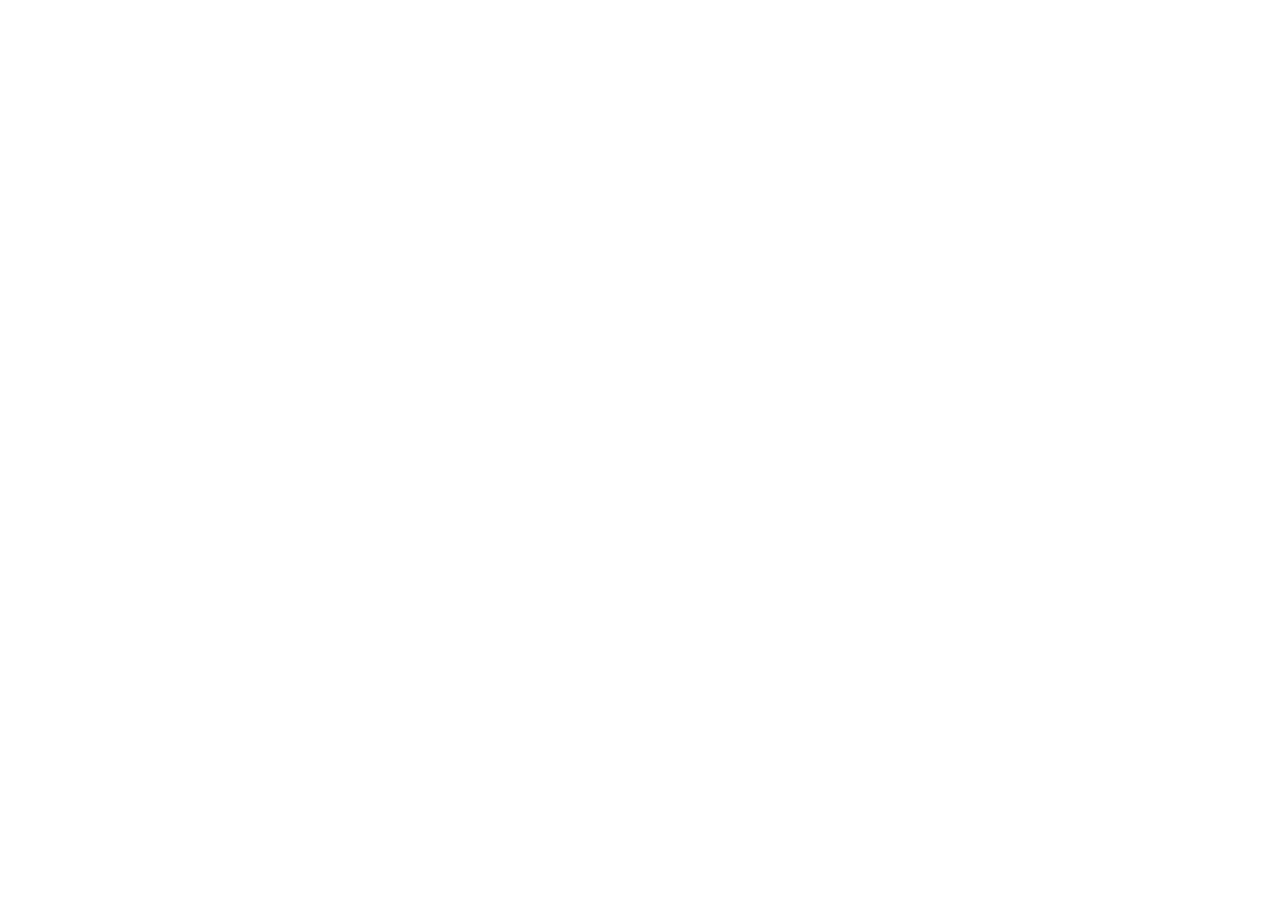
==== games/index.html @ 1f4d1f26 "Add files via upload" ====
<!DOCTYPE html>
<html lang="ar" dir="rtl">
<head>
<meta charset="utf-8">
<meta name="theme-color" content="#121416">
<meta name="viewport" content="width=device-width,initial-scale=1">
<title>مزاد الأساطير</title>
<link href="https://fonts.googleapis.com/css2?family=Noto+Kufi+Arabic:wght@600;800;900&family=Readex+Pro:wght@400;500;600&family=Barlow+Condensed:ital,wght@1,700;1,800&display=swap" rel="stylesheet">
<link rel="stylesheet" href="../../shared/css/slider.css">
<link rel="stylesheet" href="css/base.css">
<link rel="stylesheet" href="css/components.css">
<link rel="stylesheet" href="css/scoreboard.css">
<link rel="stylesheet" href="css/auction.css">
<link rel="stylesheet" href="css/pitch.css">
<link rel="stylesheet" href="css/setup.css">
<link rel="stylesheet" href="css/match.css">
<link rel="stylesheet" href="css/home.css">
<link rel="stylesheet" href="css/responsive.css">
<!-- مكتبات خارجية اختيارية؛ اللعبة تعمل بدونها -->
<script src="https://cdn.jsdelivr.net/npm/gsap@3.12.5/dist/gsap.min.js" defer></script>
<script src="https://cdn.jsdelivr.net/npm/canvas-confetti@1.9.4/dist/confetti.browser.min.js" defer></script>
<script src="https://cdn.jsdelivr.net/npm/lenis@1.1.20/dist/lenis.min.js" defer onload="window.__lenis&&__lenis()"></script>
<script src="https://cdn.jsdelivr.net/npm/three@0.149.0/build/three.min.js" defer onload="window.__ball&&__ball()"></script>
<script src="https://cdn.jsdelivr.net/npm/lucide@0.469.0/dist/umd/lucide.min.js" defer onload="window.__lu&&__lu()"></script>
</head>
<body>
<div id="app"></div>
<!-- الترتيب مهم: سكربتات عادية تتشارك النطاق العام. المشتركة أولاً ثم الخاصة باللعبة -->
<script src="../../shared/js/core.js"></script>
<script src="../../shared/js/fx.js"></script>
<script src="../../shared/js/audio.js"></script>
<script src="../../shared/js/slider.js"></script>
<script src="js/data/players.js"></script>
<script src="js/data/coaches.js"></script>
<script src="js/config.js"></script>
<script src="js/ball.js"></script>
<script src="js/sounds.js"></script>
<script src="js/images.js"></script>
<script src="js/helpers.js"></script>
<script src="js/home.js"></script>
<script src="js/setup.js"></script>
<script src="js/auction.js"></script>
<script src="js/match.js"></script>
<script src="js/main.js"></script>
</body>
</html>
---- shared/css/slider.css ----
/* ===== القوائم المنزلقة (مشتركة) ===== */
/* المتغيرات المطلوبة من الصفحة المضيفة: --raise  --ink  --sig  --sig-ink */
.slider{position:relative;display:flex;align-items:center;gap:8px}
.track{display:flex;gap:14px;overflow-x:auto;scroll-snap-type:x mandatory;scrollbar-width:none;padding:12px 4px 16px;flex:1;min-width:0;cursor:grab;overscroll-behavior-x:contain;-webkit-overflow-scrolling:touch}
.track::-webkit-scrollbar{display:none}
.track:focus-visible{outline:2px solid var(--sig);outline-offset:2px}
.track.drag{scroll-snap-type:none;cursor:grabbing;user-select:none}
.sl-i{flex:none;scroll-snap-align:start}
.sl-btn{flex:none;width:38px;height:38px;padding:0;clip-path:none;display:inline-flex;align-items:center;justify-content:center;background:var(--raise);color:var(--ink)}
.sl-btn:hover:not(:disabled){background:var(--sig);color:var(--sig-ink)}
.sl-btn:disabled{opacity:.25}
.sl-btn i:empty::before{content:'‹';font-size:1.5rem;line-height:1}
.sl-btn[data-d="-1"] i:empty::before{content:'›'}
.slider.no-nav .sl-btn{display:none}
.slider.fit .sl-i{flex:1 0 200px}
.slider.lgs .track{gap:8px}
.card .slider .track{padding-block:6px 10px}
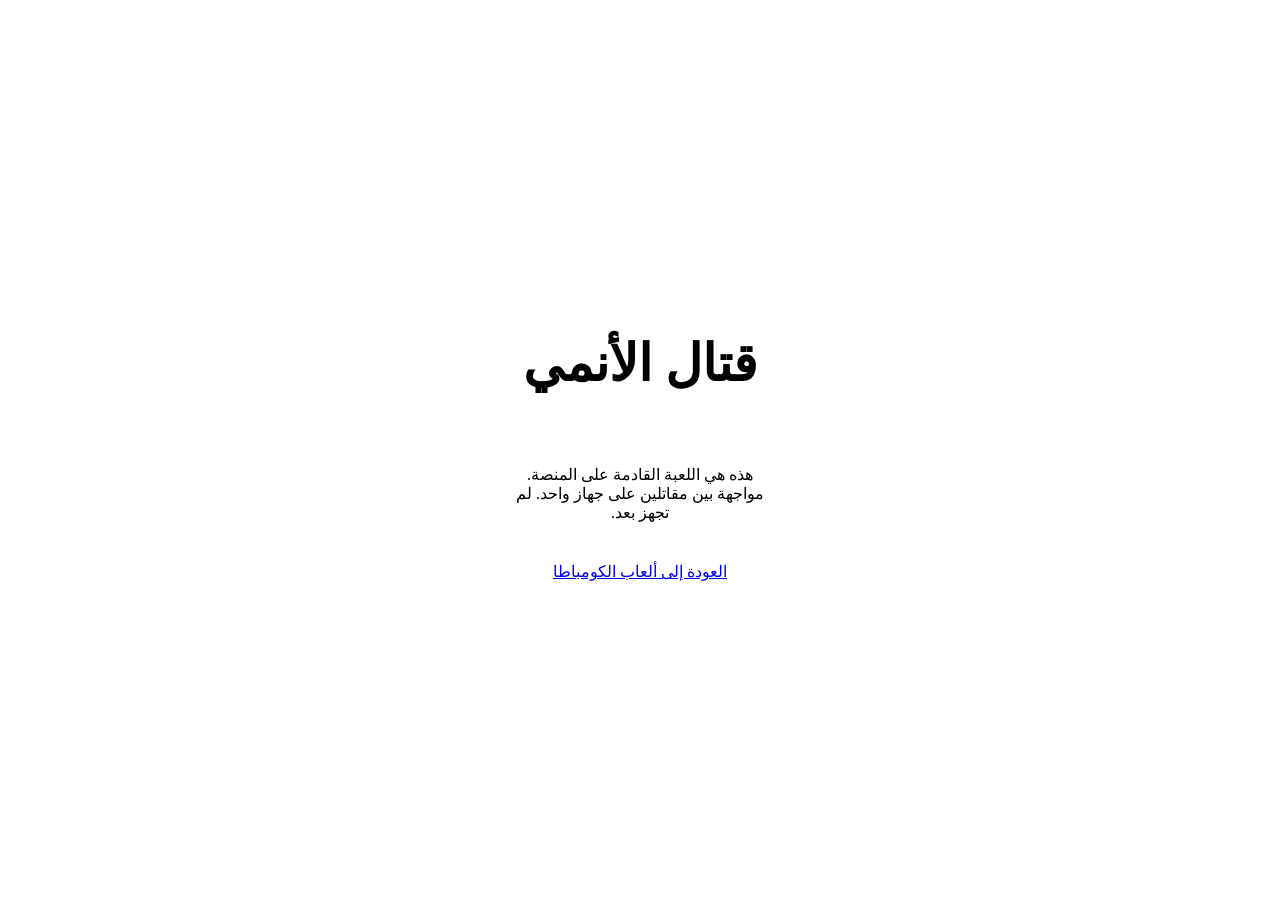
==== commit b259d0b7: "Add files via upload" ====
--- a/games/index.html
+++ b/games/index.html
@@ -2,45 +2,41 @@
 <html lang="ar" dir="rtl">
 <head>
 <meta charset="utf-8">
-<meta name="theme-color" content="#121416">
 <meta name="viewport" content="width=device-width,initial-scale=1">
-<title>مزاد الأساطير</title>
-<link href="https://fonts.googleapis.com/css2?family=Noto+Kufi+Arabic:wght@600;800;900&family=Readex+Pro:wght@400;500;600&family=Barlow+Condensed:ital,wght@1,700;1,800&display=swap" rel="stylesheet">
-<link rel="stylesheet" href="../../shared/css/slider.css">
-<link rel="stylesheet" href="css/base.css">
-<link rel="stylesheet" href="css/components.css">
-<link rel="stylesheet" href="css/scoreboard.css">
-<link rel="stylesheet" href="css/auction.css">
-<link rel="stylesheet" href="css/pitch.css">
-<link rel="stylesheet" href="css/setup.css">
-<link rel="stylesheet" href="css/match.css">
-<link rel="stylesheet" href="css/home.css">
-<link rel="stylesheet" href="css/responsive.css">
-<!-- مكتبات خارجية اختيارية؛ اللعبة تعمل بدونها -->
-<script src="https://cdn.jsdelivr.net/npm/gsap@3.12.5/dist/gsap.min.js" defer></script>
-<script src="https://cdn.jsdelivr.net/npm/canvas-confetti@1.9.4/dist/confetti.browser.min.js" defer></script>
-<script src="https://cdn.jsdelivr.net/npm/lenis@1.1.20/dist/lenis.min.js" defer onload="window.__lenis&&__lenis()"></script>
-<script src="https://cdn.jsdelivr.net/npm/three@0.149.0/build/three.min.js" defer onload="window.__ball&&__ball()"></script>
-<script src="https://cdn.jsdelivr.net/npm/lucide@0.469.0/dist/umd/lucide.min.js" defer onload="window.__lu&&__lu()"></script>
+<meta name="theme-color" content="#F4F3EF">
+<title>قتال الأنمي — قريباً</title>
+<link href="https://fonts.googleapis.com/css2?family=Playpen+Sans+Arabic:wght@400;600;800&display=swap" rel="stylesheet">
+<link rel="stylesheet" href="../../hub/css/hub.css">
+<style>
+.soon-page{display:flex;flex-direction:column;align-items:center;text-align:center;gap:14px;padding:56px 0 40px}
+.soon-page .art{max-width:340px}
+.soon-page h1{font-size:clamp(2rem,6vw,3.2rem)}
+.soon-page p{color:var(--pencil);max-width:34ch}
+.soon-page .btn{align-self:center;margin-top:10px}
+</style>
 </head>
 <body>
-<div id="app"></div>
-<!-- الترتيب مهم: سكربتات عادية تتشارك النطاق العام. المشتركة أولاً ثم الخاصة باللعبة -->
+<main id="app">
+  <section class="soon-page">
+    <svg class="art" viewBox="0 0 240 150" data-art="fighters" aria-hidden="true"></svg>
+    <h1>قتال الأنمي</h1>
+    <p>هذه هي اللعبة القادمة على المنصة. مواجهة بين مقاتلين على جهاز واحد. لم تجهز بعد.</p>
+    <a class="btn" data-sk="btn" href="../../index.html">العودة إلى ألعاب الكومباطا</a>
+  </section>
+</main>
 <script src="../../shared/js/core.js"></script>
-<script src="../../shared/js/fx.js"></script>
-<script src="../../shared/js/audio.js"></script>
-<script src="../../shared/js/slider.js"></script>
-<script src="js/data/players.js"></script>
-<script src="js/data/coaches.js"></script>
-<script src="js/config.js"></script>
-<script src="js/ball.js"></script>
-<script src="js/sounds.js"></script>
-<script src="js/images.js"></script>
-<script src="js/helpers.js"></script>
-<script src="js/home.js"></script>
-<script src="js/setup.js"></script>
-<script src="js/auction.js"></script>
-<script src="js/match.js"></script>
-<script src="js/main.js"></script>
+<script src="../../hub/js/sketch.js"></script>
+<script src="../../hub/js/doodles.js"></script>
+<script>
+document.querySelectorAll('svg[data-art]').forEach(drawArt);
+const b = document.querySelector('[data-sk]');
+function fr() {
+  let s = b.querySelector(':scope > svg.frame');
+  if (!s) { s = document.createElementNS('http://www.w3.org/2000/svg', 'svg'); s.setAttribute('class', 'frame'); s.setAttribute('aria-hidden', 'true'); b.prepend(s); }
+  const w = b.offsetWidth, h = b.offsetHeight; s.setAttribute('viewBox', `0 0 ${w} ${h}`); s.innerHTML = '';
+  SK.seed(9 + w); SK.rect(s, 3, 3, w - 6, h - 6, {width:2.4, rough:1}); SK.finish(s);
+}
+fr(); if (window.ResizeObserver) new ResizeObserver(fr).observe(b);
+</script>
 </body>
 </html>
